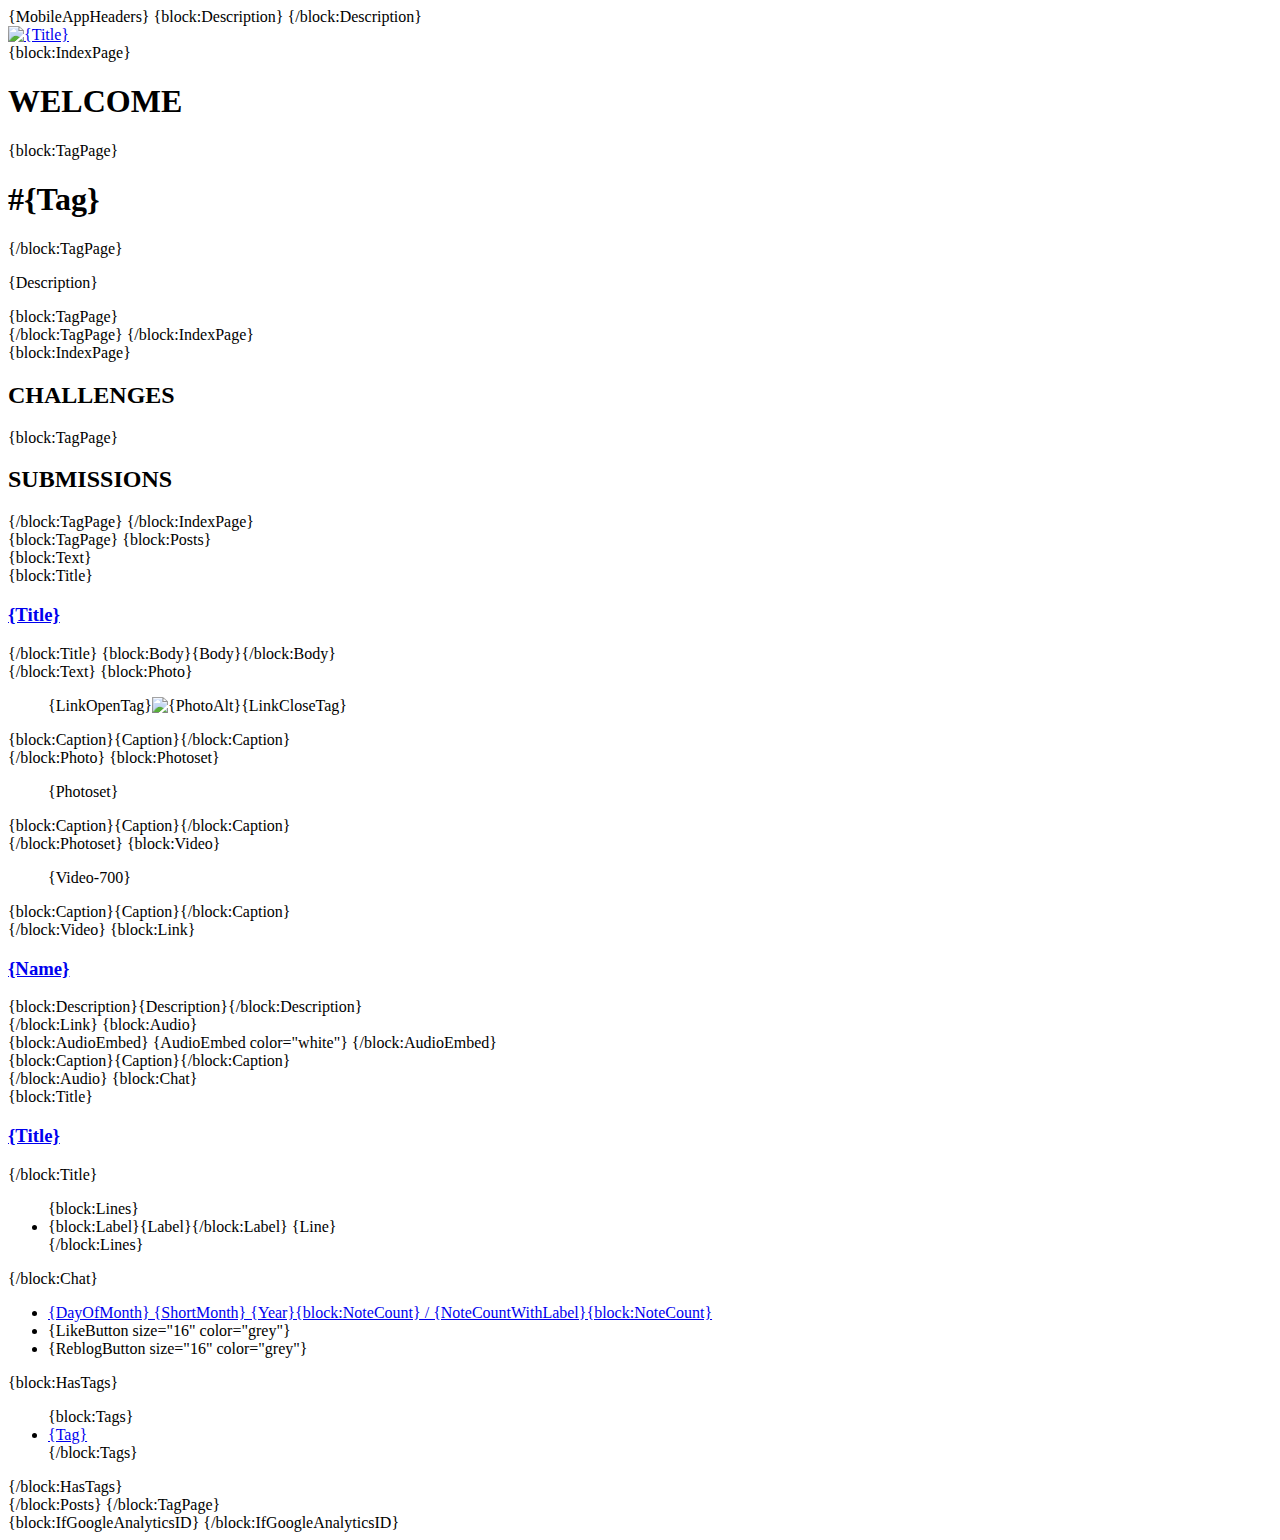
==== index.html @ fef056b8 "slight upates to typography" ====
<!DOCTYPE html>
<!--[if lt IE 7]><html class="lt-ie10 lt-ie9 lt-ie8 lt-ie7"><![endif]-->
<!--[if IE 7]><html class="lt-ie10 lt-ie9 lt-ie8"><![endif]-->
<!--[if IE 8]><html class="lt-ie10 lt-ie9"> <![endif]-->
<!--[if IE 9]><html class="lt-ie10"> <![endif]-->
<!--[if gt IE 9]><!--> <html> <!--<![endif]-->
    <head>
        {MobileAppHeaders}
        <meta charset="utf-8">
        <title>{Title}{block:TagPage} — {Tag}{/block:TagPage}{block:PermalinkPage}{block:PostSummary} — {PostSummary}{/block:PostSummary}{/block:PermalinkPage}</title>
        {block:Description}
        <meta name="description" content="{MetaDescription}">
        {/block:Description}
        
        <!-- Theme Defaults -->
        <meta name="Title font" content="Helvetica Neue">
        <meta name="Title font weight" content="bold" title="Bold">
        <meta name="Title font weight" content="normal" title="Normal">
        <meta name="Body font" content="Helvetica Neue">
        <meta name="Background color" content="#f4f4f4">
        <meta name="Title color" content="#444444">
        <meta name="Link color" content="#529ecc">
  
        <meta name="image:Logo" content="" />

        <meta name="if:Endless scrolling" content="1">

        <meta name="select:Avatar style" content="circle" title="Circle">
        <meta name="select:Avatar style" content="square" title="Square">
        <meta name="select:Avatar style" content="hidden" title="Hidden">

        <meta name="text:Disqus shortname" content="">
        <meta name="text:Tumblr API URL" content="">
        <meta name="text:Tumblr API Key" content="">
        <meta name="text:Google analytics ID" content="">

        <meta name="viewport" content="width=device-width, initial-scale=1.0">
        <meta name="apple-mobile-web-app-capable" content="yes">
        <link rel="shortcut icon" href="{Favicon}">
        <link rel="apple-touch-icon-precomposed" href="{PortraitURL-128}">
        <link rel="alternate" type="application/rss+xml" href="{RSS}">
        
        <link rel="stylesheet" href="http://static.tumblr.com/vr9xgox/PuGmmhqcs/normalize.css">
        <link rel="stylesheet" href="http://static.tumblr.com/3imr7iu/kRqn2v0gd/main.css">

        <!-- HTML5 Shiv -->
        <!--[if lt IE 9]>
                <script src="http://static.tumblr.com/hriofhd/Qj0m8pn7q/html5shiv.js"></script>
        <![endif]-->

        <style>
            /* Colors */
            body {
                background: {BackgroundColor};
                font-family: {BodyFont}, "Helvetica Neue", HelveticaNeue, Arial, sans-serif;
            }

            h1 {
                font-family: {TitleFont}, "Helvetica Neue", HelveticaNeue, Arial, sans-serif;
                font-weight: {TitleFontWeight};
            }

            h2, .attribution-tags {
                font-family: {BodyFont}, "Helvetica Neue", HelveticaNeue, Arial, sans-serif;
            }

            h1 a,
            #pagination a,
            .exposed-nav-wrapper li a,
            .sub-title,
            .search-header {
                color: {TitleColor};
            }
            
            #pagination a.next:after {
                border-left-color: {TitleColor};
            }

            #pagination a.previous:after {
                border-right-color: {TitleColor};
            }

            .h-line {
                background: {TitleColor};
            }

            a {
                color: {LinkColor};
            }

            .link-wrapper h2 a {
                background-color: {LinkColor};
            }

            .user-avatar {
                background-color: {BackgroundColor};
                border-color: {BackgroundColor};
            }

            .avatar-style-square .user-avatar {
                -wekbit-box-shadow: 0 0 0 4px {BackgroundColor};
                -moz-box-shadow: 0 0 0 4px {BackgroundColor};
                box-shadow: 0 0 0 4px {BackgroundColor};
            }

            .hidden {
                display: none;
            }

            /* Custom CSS */
            {CustomCSS}
        </style>

        <script>
            var UltraFlow = window.UltraFlow || {};

            UltraFlow.isIndexPage = true;
            UltraFlow.infiniteScroll = false;
        </script>
    </head>

    <body data-urlencoded-name="{URLEncodedName}">
        <div class="masthead">
            <div class="wrap">
                <a class="site-logo" href="/"><img src="{image:Logo}" alt="{Title}"></a>
            </div>
        </div>

        <header class="page-head">
            <div class="wrap">
                {block:IndexPage}
                    <h1 class="page-title {block:TagPage}hidden{/block:TagPage}">WELCOME</h1>
                    {block:TagPage}<h1 class="page-title"><span class="ht">#</span>{Tag}</h1>{/block:TagPage}
                    <p class="site-description {block:TagPage}hidden{/block:TagPage}">{Description}</p>
                    {block:TagPage}<div id="dsgnmnt"></div>{/block:TagPage}
                {/block:IndexPage}
            </div>
        </header>

        <div class="page-content">
            <div class="wrap">
                {block:IndexPage}
                <h2 class="posts-title {block:TagPage}hidden{/block:TagPage}">CHALLENGES</h2>
                {block:TagPage}<h2 class="posts-title">SUBMISSIONS</h2>{/block:TagPage}
                {/block:IndexPage}

                <div id="posts">
                    {block:TagPage}
                        {block:Posts}
                        <article class="post {block:Text}text {/block:Text}{block:Photoset}photoset {/block:Photoset}{block:Photo}photo {/block:Photo}{block:RebloggedFrom}reblogged {/block:RebloggedFrom}{block:Quote}quote {/block:Quote}{block:Link}link {/block:Link}{block:Chat}chat {/block:Chat}{block:Audio}audio {/block:Audio}{block:Video}video {/block:Video}{block:Answer}answer {/block:Answer}" id="post_{PostID}">

                            {block:Text}
                            <div class="post-content">
                                {block:Title}<h3><a href="{Permalink}">{Title}</a></h3>{/block:Title}
                                {block:Body}{Body}{/block:Body}
                            </div>
                            {/block:Text}
                            
                            {block:Photo}
                            <figure class="post-media">
                                {LinkOpenTag}<img src="{PhotoURL-HighRes}" alt="{PhotoAlt}">{LinkCloseTag}
                            </figure>
                            <div class="post-content">{block:Caption}{Caption}{/block:Caption}</div>
                            {/block:Photo}

                            {block:Photoset}
                            <figure class="post-media">
                                {Photoset}
                            </figure>
                            <div class="post-content">{block:Caption}{Caption}{/block:Caption}</div>
                            {/block:Photoset}

                            {block:Video}                            
                            <figure class="post-media">
                                {Video-700}
                            </figure>
                            <div class="post-content">{block:Caption}{Caption}{/block:Caption}</div>
                            {/block:Video}

                            {block:Link}
                            <div class="post-content">
                                <h3><a {Target} href="{URL}">{Name}</a></h3>
                                {block:Description}{Description}{/block:Description}
                            </div>
                            {/block:Link}

                            {block:Audio}
                            <div class="audio_container">
                                {block:AudioEmbed}
                                {AudioEmbed color="white"}
                                {/block:AudioEmbed}
                            </div>
                            <div class="post-content">{block:Caption}{Caption}{/block:Caption}</div>
                            {/block:Audio}

                            {block:Chat}
                            <div class="post-content">
                                {block:Title}<h3><a href="{Permalink}">{Title}</a></h3>{/block:Title}
                                <ul class="conversation">
                                    {block:Lines}
                                    <li class="chat-{Alt}">{block:Label}<span class="label">{Label}</span>{/block:Label} {Line}</li>
                                    {/block:Lines}
                                </ul>
                            </div>
                            {/block:Chat}

                            <!--<p>Submitted by <a href="{PostAuthorURL}" target="_blank">{PostAuthorName}</a></p>
                            <a class="post-author-avatar" href="{PostAuthorURL}" target=""><img src="{PostAuthorPortraitURL-40}" alt="{PostAuthorName}"/></a>-->
                            
                            <footer class="post-foot">
                                <ul class="post-meta">
                                    <li><a href="{Permalink}" title="{TimeAgo}">{DayOfMonth} {ShortMonth} {Year}{block:NoteCount} / {NoteCountWithLabel}{block:NoteCount}</a></li>
                                    <li class="post-like-btn">{LikeButton size="16" color="grey"}</li>
                                    <li class="post-reblog-btn">{ReblogButton size="16" color="grey"}</li>
                                </ul>

                                {block:HasTags}
                                <ul class="post-tags">
                                    {block:Tags}
                                    <li><a href="{TagURL}">{Tag}</a></li>
                                    {/block:Tags}
                                </ul>
                                {/block:HasTags}
                            </footer>
                        </article>
                        {/block:Posts}
                    {/block:TagPage}
                </div>
            </div>
        </div>

        <script src="//ajax.googleapis.com/ajax/libs/jquery/1.10.2/jquery.min.js"></script>
        <script src="http://masonry.desandro.com/masonry.pkgd.min.js"></script>
        <script src="http://static.tumblr.com/vr9xgox/q6Bmzia9p/main-min.js"></script>

        <script>
        //Ugh...having to inject content via api calls is gross...

        {block:IndexPage}
            //TODO only run this on the home page
            //inject challenge summaries and link to /tagged pages
            window.onload = function() {
                $.get("{text:Tumblr API URL}/posts?api_key={text:Tumblr API Key}&tag=challenge", 
                    function(data) {
                        data.response.posts.forEach(function(post) {
                        //TODO: This is SUPER volatile - the date tage must be the first one
                        var monthTag = post.tags[0].slice(0, -1);
                        $("#posts").append("<div class='assignment'><p><span class='ht'>#</span>" + 
                            monthTag + "</p><h3><a href='/tagged/" + monthTag + "'>" + post.title + "</a></h3></div>");
                    });
                }, "jsonp"
                );
            };          
        {/block:IndexPage}

        {block:TagPage}
            //inject challenge post
            window.onload = function() {
                $.get("{text:Tumblr API URL}/posts?api_key={text:Tumblr API Key}&tag={Tag}c", 
                    function(data) {
                        var post = data.response.posts[0];
                        $("#dsgnmnt").append("<h2>" + post.title + "</h2>" + post.body);
                    }, "jsonp"
                );
            };
        {/block:TagPage}
        </script>
        
        {block:IfGoogleAnalyticsID}
            <script>
              (function(i,s,o,g,r,a,m){i['GoogleAnalyticsObject']=r;i[r]=i[r]||function(){
              (i[r].q=i[r].q||[]).push(arguments)},i[r].l=1*new Date();a=s.createElement(o),
              m=s.getElementsByTagName(o)[0];a.async=1;a.src=g;m.parentNode.insertBefore(a,m)
              })(window,document,'script','//www.google-analytics.com/analytics.js','ga');
              ga('create', '{text:Google Analytics ID}', 'tumblr.com');
              ga('send', 'pageview');
            </script>
        {/block:IfGoogleAnalyticsID}
    </body>
</html>
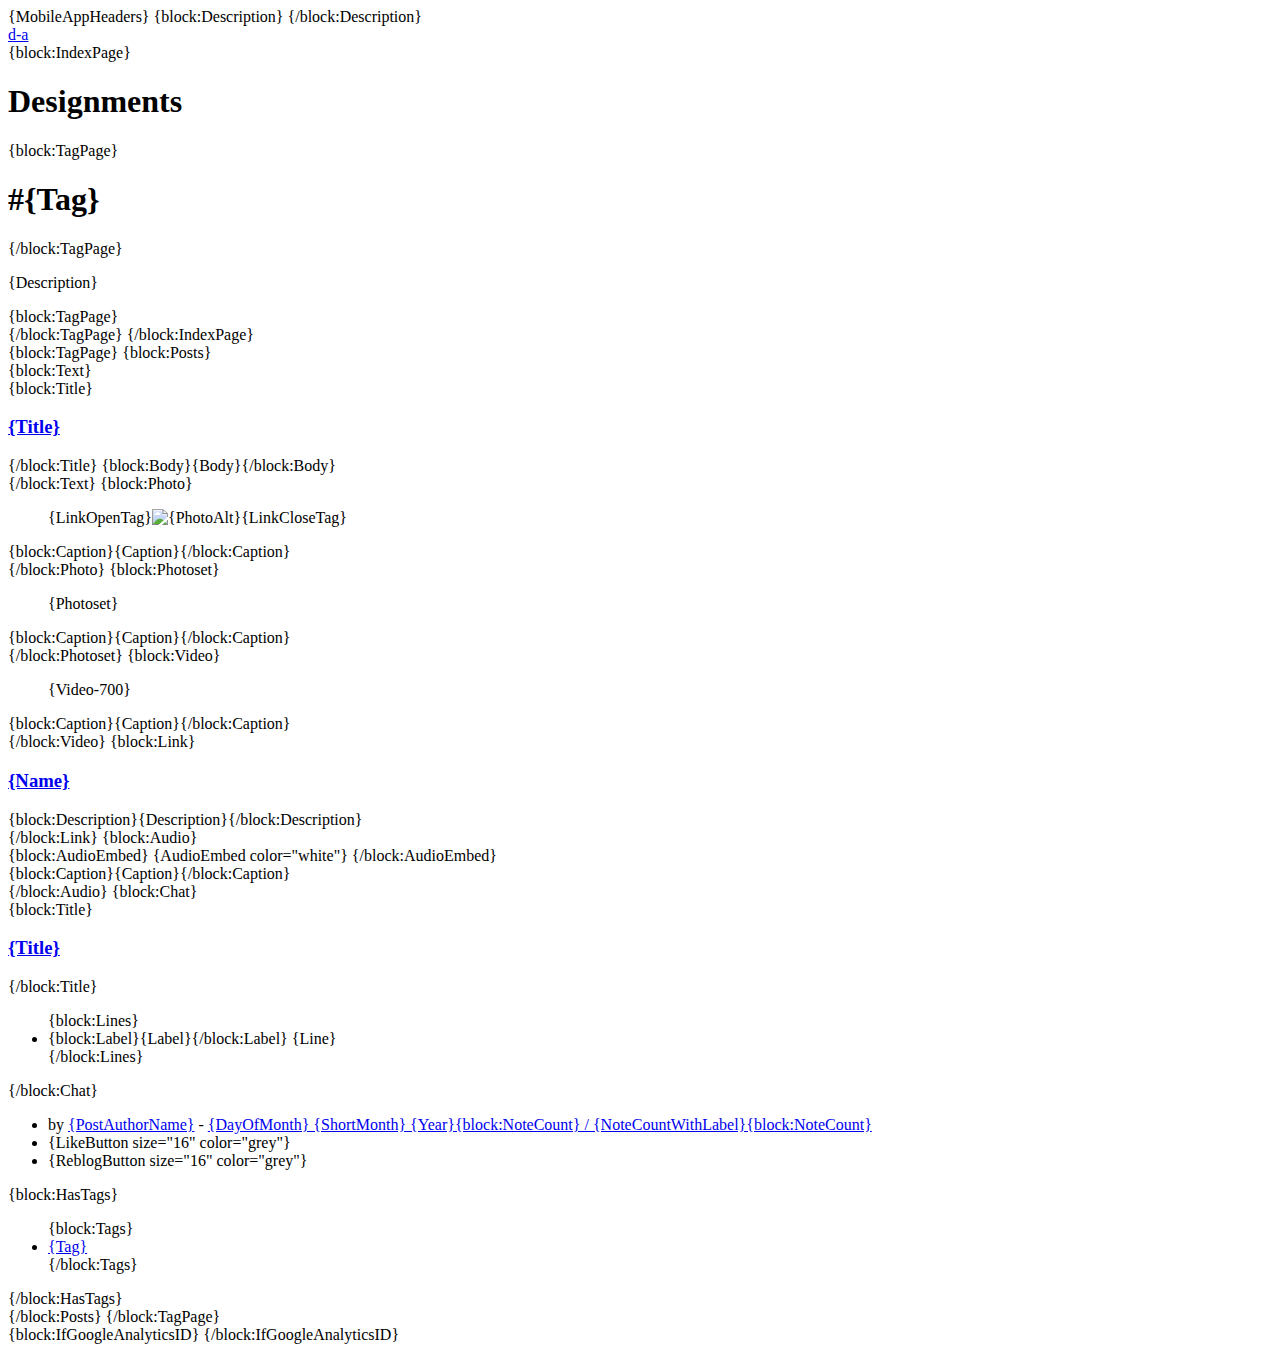
==== commit 0dc574e6: "styled the assignments, logo now pure css, re-worked the site-description" ====
--- a/index.html
+++ b/index.html
@@ -30,8 +30,8 @@
         <meta name="select:Avatar style" content="hidden" title="Hidden">
 
         <meta name="text:Disqus shortname" content="">
-        <meta name="text:Tumblr API URL" content="">
-        <meta name="text:Tumblr API Key" content="">
+        <meta name="text:API URL" content="http://api.tumblr.com/v2/blog/designments.tumblr.com">
+        <meta name="text:API Key" content="DRyNmZLPyJJ0OWz5G7J0FIZGJu0jXxX1EB44umexzrOBPGazNx">
         <meta name="text:Google analytics ID" content="">
 
         <meta name="viewport" content="width=device-width, initial-scale=1.0">
@@ -41,7 +41,7 @@
         <link rel="alternate" type="application/rss+xml" href="{RSS}">
         
         <link rel="stylesheet" href="http://static.tumblr.com/vr9xgox/PuGmmhqcs/normalize.css">
-        <link rel="stylesheet" href="http://static.tumblr.com/3imr7iu/kRqn2v0gd/main.css">
+        <link rel="stylesheet" href="http://static.tumblr.com/3imr7iu/tOyn39kth/main.css">
 
         <!-- HTML5 Shiv -->
         <!--[if lt IE 9]>
@@ -122,28 +122,23 @@
     <body data-urlencoded-name="{URLEncodedName}">
         <div class="masthead">
             <div class="wrap">
-                <a class="site-logo" href="/"><img src="{image:Logo}" alt="{Title}"></a>
+                <div class="site-logo"><a href="/">d-a</a></div>
             </div>
         </div>
 
         <header class="page-head">
             <div class="wrap">
                 {block:IndexPage}
-                    <h1 class="page-title {block:TagPage}hidden{/block:TagPage}">WELCOME</h1>
+                    <h1 class="page-title {block:TagPage}hidden{/block:TagPage}">Designments</h1>
                     {block:TagPage}<h1 class="page-title"><span class="ht">#</span>{Tag}</h1>{/block:TagPage}
                     <p class="site-description {block:TagPage}hidden{/block:TagPage}">{Description}</p>
-                    {block:TagPage}<div id="dsgnmnt"></div>{/block:TagPage}
+                    {block:TagPage}<div id="assignment" class="site-description"></div>{/block:TagPage}
                 {/block:IndexPage}
             </div>
         </header>
 
         <div class="page-content">
             <div class="wrap">
-                {block:IndexPage}
-                <h2 class="posts-title {block:TagPage}hidden{/block:TagPage}">CHALLENGES</h2>
-                {block:TagPage}<h2 class="posts-title">SUBMISSIONS</h2>{/block:TagPage}
-                {/block:IndexPage}
-
                 <div id="posts">
                     {block:TagPage}
                         {block:Posts}
@@ -204,12 +199,11 @@
                             </div>
                             {/block:Chat}
 
-                            <!--<p>Submitted by <a href="{PostAuthorURL}" target="_blank">{PostAuthorName}</a></p>
-                            <a class="post-author-avatar" href="{PostAuthorURL}" target=""><img src="{PostAuthorPortraitURL-40}" alt="{PostAuthorName}"/></a>-->
+                            <!--<a class="post-author-avatar" href="{PostAuthorURL}" target=""><img src="{PostAuthorPortraitURL-40}" alt="{PostAuthorName}"/></a>-->
                             
                             <footer class="post-foot">
                                 <ul class="post-meta">
-                                    <li><a href="{Permalink}" title="{TimeAgo}">{DayOfMonth} {ShortMonth} {Year}{block:NoteCount} / {NoteCountWithLabel}{block:NoteCount}</a></li>
+                                    <li>by <a href="{PostAuthorURL}" target="_blank">{PostAuthorName}</a> - <a href="{Permalink}" title="{TimeAgo}">{DayOfMonth} {ShortMonth} {Year}{block:NoteCount} / {NoteCountWithLabel}{block:NoteCount}</a></li>
                                     <li class="post-like-btn">{LikeButton size="16" color="grey"}</li>
                                     <li class="post-reblog-btn">{ReblogButton size="16" color="grey"}</li>
                                 </ul>
@@ -231,7 +225,7 @@
 
         <script src="//ajax.googleapis.com/ajax/libs/jquery/1.10.2/jquery.min.js"></script>
         <script src="http://masonry.desandro.com/masonry.pkgd.min.js"></script>
-        <script src="http://static.tumblr.com/vr9xgox/q6Bmzia9p/main-min.js"></script>
+        <script src="http://static.tumblr.com/3imr7iu/BS1n30twq/main-min.js"></script>
 
         <script>
         //Ugh...having to inject content via api calls is gross...
@@ -240,15 +234,20 @@
             //TODO only run this on the home page
             //inject challenge summaries and link to /tagged pages
             window.onload = function() {
-                $.get("{text:Tumblr API URL}/posts?api_key={text:Tumblr API Key}&tag=challenge", 
+                $.get("{text:API URL}/posts?api_key={text:API Key}&tag=challenge", 
                     function(data) {
-                        data.response.posts.forEach(function(post) {
-                        //TODO: This is SUPER volatile - the date tage must be the first one
-                        var monthTag = post.tags[0].slice(0, -1);
-                        $("#posts").append("<div class='assignment'><p><span class='ht'>#</span>" + 
-                            monthTag + "</p><h3><a href='/tagged/" + monthTag + "'>" + post.title + "</a></h3></div>");
-                    });
-                }, "jsonp"
+                        var posts = data.response.posts;
+                        var size = posts.length;
+                        for (var i = 0; i < size; i++) {
+                            var post = posts[i];
+                            //TODO: This is SUPER volatile - the date tage must be the first one
+                            var monthTag = post.tags[0].slice(0, -1);
+                            $("#posts").append("<article class='assignment'><h3>Assign. #" + 
+                                (size-i) + "</h3><p class='assignment-title'><a href='/tagged/" + monthTag + "'>" + 
+                                post.title + "</a></h3><p class='assignment-tag'><span class='ht'>#</span>" + 
+                                monthTag + "</p></article>");
+                        }
+                    }, "jsonp"
                 );
             };          
         {/block:IndexPage}
@@ -256,10 +255,10 @@
         {block:TagPage}
             //inject challenge post
             window.onload = function() {
-                $.get("{text:Tumblr API URL}/posts?api_key={text:Tumblr API Key}&tag={Tag}c", 
+                $.get("{text:API URL}/posts?api_key={text:API Key}&tag={Tag}c", 
                     function(data) {
                         var post = data.response.posts[0];
-                        $("#dsgnmnt").append("<h2>" + post.title + "</h2>" + post.body);
+                        $("#assignment").append("<h2>" + post.title + "</h2>" + post.body);
                     }, "jsonp"
                 );
             };
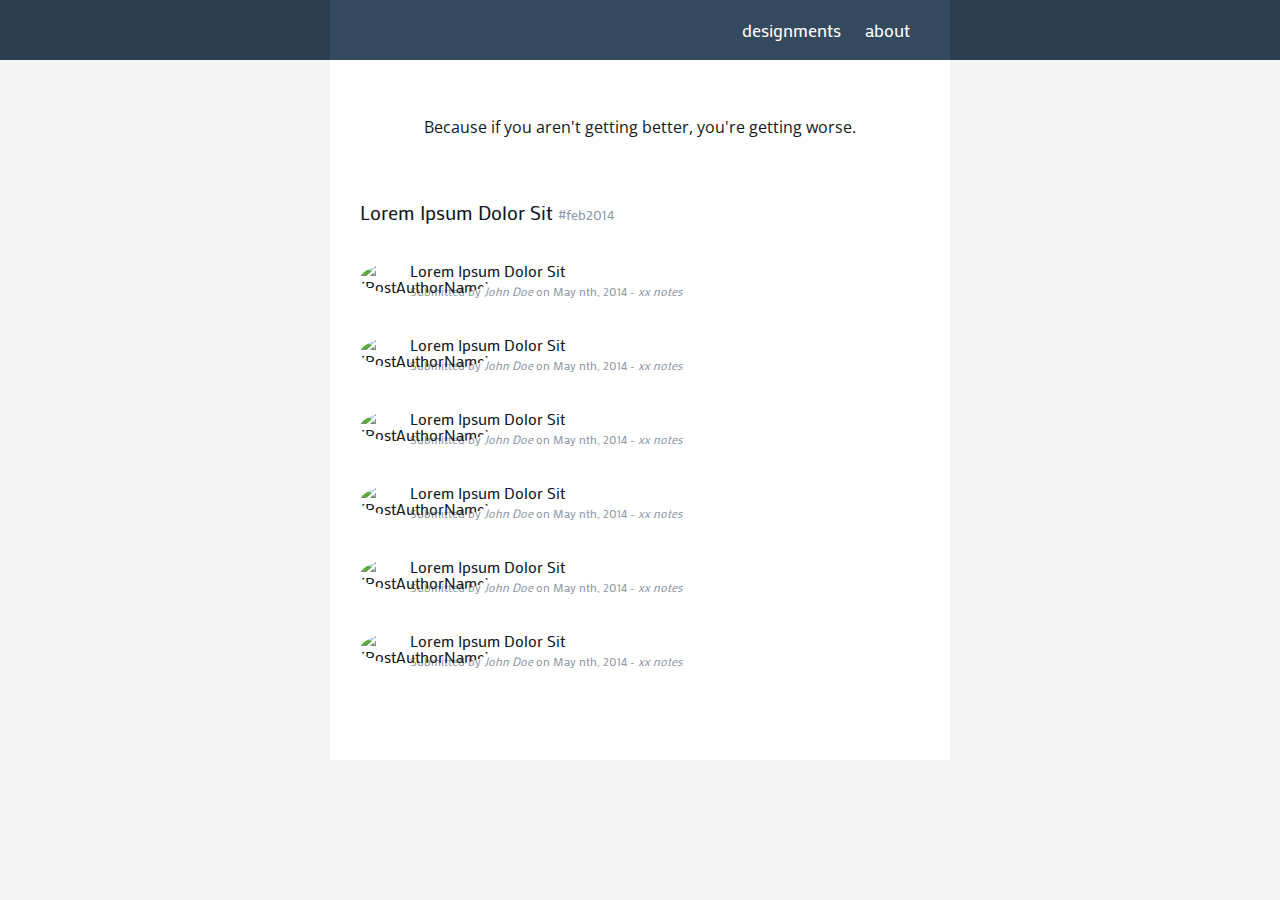
==== commit 76c9a6e2: "new design" ====
--- a/index.html
+++ b/index.html
@@ -1,279 +1,62 @@
-<!DOCTYPE html>
-<!--[if lt IE 7]><html class="lt-ie10 lt-ie9 lt-ie8 lt-ie7"><![endif]-->
-<!--[if IE 7]><html class="lt-ie10 lt-ie9 lt-ie8"><![endif]-->
-<!--[if IE 8]><html class="lt-ie10 lt-ie9"> <![endif]-->
-<!--[if IE 9]><html class="lt-ie10"> <![endif]-->
-<!--[if gt IE 9]><!--> <html> <!--<![endif]-->
-    <head>
-        {MobileAppHeaders}
-        <meta charset="utf-8">
-        <title>{Title}{block:TagPage} — {Tag}{/block:TagPage}{block:PermalinkPage}{block:PostSummary} — {PostSummary}{/block:PostSummary}{/block:PermalinkPage}</title>
-        {block:Description}
-        <meta name="description" content="{MetaDescription}">
-        {/block:Description}
-        
-        <!-- Theme Defaults -->
-        <meta name="Title font" content="Helvetica Neue">
-        <meta name="Title font weight" content="bold" title="Bold">
-        <meta name="Title font weight" content="normal" title="Normal">
-        <meta name="Body font" content="Helvetica Neue">
-        <meta name="Background color" content="#f4f4f4">
-        <meta name="Title color" content="#444444">
-        <meta name="Link color" content="#529ecc">
-  
-        <meta name="image:Logo" content="" />
+<!doctype html>
+<html lang="en">
+<head>
+	<meta charset="UTF-8">
+	<title>designments</title>
 
-        <meta name="if:Endless scrolling" content="1">
-
-        <meta name="select:Avatar style" content="circle" title="Circle">
-        <meta name="select:Avatar style" content="square" title="Square">
-        <meta name="select:Avatar style" content="hidden" title="Hidden">
-
-        <meta name="text:Disqus shortname" content="">
-        <meta name="text:API URL" content="http://api.tumblr.com/v2/blog/designments.tumblr.com">
-        <meta name="text:API Key" content="DRyNmZLPyJJ0OWz5G7J0FIZGJu0jXxX1EB44umexzrOBPGazNx">
-        <meta name="text:Google analytics ID" content="">
-
-        <meta name="viewport" content="width=device-width, initial-scale=1.0">
-        <meta name="apple-mobile-web-app-capable" content="yes">
-        <link rel="shortcut icon" href="{Favicon}">
-        <link rel="apple-touch-icon-precomposed" href="{PortraitURL-128}">
-        <link rel="alternate" type="application/rss+xml" href="{RSS}">
-        
-        <link rel="stylesheet" href="http://static.tumblr.com/vr9xgox/PuGmmhqcs/normalize.css">
-        <link rel="stylesheet" href="http://static.tumblr.com/3imr7iu/tOyn39kth/main.css">
-
-        <!-- HTML5 Shiv -->
-        <!--[if lt IE 9]>
-                <script src="http://static.tumblr.com/hriofhd/Qj0m8pn7q/html5shiv.js"></script>
-        <![endif]-->
-
-        <style>
-            /* Colors */
-            body {
-                background: {BackgroundColor};
-                font-family: {BodyFont}, "Helvetica Neue", HelveticaNeue, Arial, sans-serif;
-            }
-
-            h1 {
-                font-family: {TitleFont}, "Helvetica Neue", HelveticaNeue, Arial, sans-serif;
-                font-weight: {TitleFontWeight};
-            }
-
-            h2, .attribution-tags {
-                font-family: {BodyFont}, "Helvetica Neue", HelveticaNeue, Arial, sans-serif;
-            }
-
-            h1 a,
-            #pagination a,
-            .exposed-nav-wrapper li a,
-            .sub-title,
-            .search-header {
-                color: {TitleColor};
-            }
-            
-            #pagination a.next:after {
-                border-left-color: {TitleColor};
-            }
-
-            #pagination a.previous:after {
-                border-right-color: {TitleColor};
-            }
-
-            .h-line {
-                background: {TitleColor};
-            }
-
-            a {
-                color: {LinkColor};
-            }
-
-            .link-wrapper h2 a {
-                background-color: {LinkColor};
-            }
-
-            .user-avatar {
-                background-color: {BackgroundColor};
-                border-color: {BackgroundColor};
-            }
-
-            .avatar-style-square .user-avatar {
-                -wekbit-box-shadow: 0 0 0 4px {BackgroundColor};
-                -moz-box-shadow: 0 0 0 4px {BackgroundColor};
-                box-shadow: 0 0 0 4px {BackgroundColor};
-            }
-
-            .hidden {
-                display: none;
-            }
-
-            /* Custom CSS */
-            {CustomCSS}
-        </style>
-
-        <script>
-            var UltraFlow = window.UltraFlow || {};
-
-            UltraFlow.isIndexPage = true;
-            UltraFlow.infiniteScroll = false;
-        </script>
-    </head>
-
-    <body data-urlencoded-name="{URLEncodedName}">
-        <div class="masthead">
-            <div class="wrap">
-                <div class="site-logo"><a href="/">d-a</a></div>
-            </div>
-        </div>
-
-        <header class="page-head">
-            <div class="wrap">
-                {block:IndexPage}
-                    <h1 class="page-title {block:TagPage}hidden{/block:TagPage}">Designments</h1>
-                    {block:TagPage}<h1 class="page-title"><span class="ht">#</span>{Tag}</h1>{/block:TagPage}
-                    <p class="site-description {block:TagPage}hidden{/block:TagPage}">{Description}</p>
-                    {block:TagPage}<div id="assignment" class="site-description"></div>{/block:TagPage}
-                {/block:IndexPage}
-            </div>
-        </header>
-
-        <div class="page-content">
-            <div class="wrap">
-                <div id="posts">
-                    {block:TagPage}
-                        {block:Posts}
-                        <article class="post {block:Text}text {/block:Text}{block:Photoset}photoset {/block:Photoset}{block:Photo}photo {/block:Photo}{block:RebloggedFrom}reblogged {/block:RebloggedFrom}{block:Quote}quote {/block:Quote}{block:Link}link {/block:Link}{block:Chat}chat {/block:Chat}{block:Audio}audio {/block:Audio}{block:Video}video {/block:Video}{block:Answer}answer {/block:Answer}" id="post_{PostID}">
-
-                            {block:Text}
-                            <div class="post-content">
-                                {block:Title}<h3><a href="{Permalink}">{Title}</a></h3>{/block:Title}
-                                {block:Body}{Body}{/block:Body}
-                            </div>
-                            {/block:Text}
-                            
-                            {block:Photo}
-                            <figure class="post-media">
-                                {LinkOpenTag}<img src="{PhotoURL-HighRes}" alt="{PhotoAlt}">{LinkCloseTag}
-                            </figure>
-                            <div class="post-content">{block:Caption}{Caption}{/block:Caption}</div>
-                            {/block:Photo}
-
-                            {block:Photoset}
-                            <figure class="post-media">
-                                {Photoset}
-                            </figure>
-                            <div class="post-content">{block:Caption}{Caption}{/block:Caption}</div>
-                            {/block:Photoset}
-
-                            {block:Video}                            
-                            <figure class="post-media">
-                                {Video-700}
-                            </figure>
-                            <div class="post-content">{block:Caption}{Caption}{/block:Caption}</div>
-                            {/block:Video}
-
-                            {block:Link}
-                            <div class="post-content">
-                                <h3><a {Target} href="{URL}">{Name}</a></h3>
-                                {block:Description}{Description}{/block:Description}
-                            </div>
-                            {/block:Link}
-
-                            {block:Audio}
-                            <div class="audio_container">
-                                {block:AudioEmbed}
-                                {AudioEmbed color="white"}
-                                {/block:AudioEmbed}
-                            </div>
-                            <div class="post-content">{block:Caption}{Caption}{/block:Caption}</div>
-                            {/block:Audio}
-
-                            {block:Chat}
-                            <div class="post-content">
-                                {block:Title}<h3><a href="{Permalink}">{Title}</a></h3>{/block:Title}
-                                <ul class="conversation">
-                                    {block:Lines}
-                                    <li class="chat-{Alt}">{block:Label}<span class="label">{Label}</span>{/block:Label} {Line}</li>
-                                    {/block:Lines}
-                                </ul>
-                            </div>
-                            {/block:Chat}
-
-                            <!--<a class="post-author-avatar" href="{PostAuthorURL}" target=""><img src="{PostAuthorPortraitURL-40}" alt="{PostAuthorName}"/></a>-->
-                            
-                            <footer class="post-foot">
-                                <ul class="post-meta">
-                                    <li>by <a href="{PostAuthorURL}" target="_blank">{PostAuthorName}</a> - <a href="{Permalink}" title="{TimeAgo}">{DayOfMonth} {ShortMonth} {Year}{block:NoteCount} / {NoteCountWithLabel}{block:NoteCount}</a></li>
-                                    <li class="post-like-btn">{LikeButton size="16" color="grey"}</li>
-                                    <li class="post-reblog-btn">{ReblogButton size="16" color="grey"}</li>
-                                </ul>
-
-                                {block:HasTags}
-                                <ul class="post-tags">
-                                    {block:Tags}
-                                    <li><a href="{TagURL}">{Tag}</a></li>
-                                    {/block:Tags}
-                                </ul>
-                                {/block:HasTags}
-                            </footer>
-                        </article>
-                        {/block:Posts}
-                    {/block:TagPage}
-                </div>
-            </div>
-        </div>
-
-        <script src="//ajax.googleapis.com/ajax/libs/jquery/1.10.2/jquery.min.js"></script>
-        <script src="http://masonry.desandro.com/masonry.pkgd.min.js"></script>
-        <script src="http://static.tumblr.com/3imr7iu/BS1n30twq/main-min.js"></script>
-
-        <script>
-        //Ugh...having to inject content via api calls is gross...
-
-        {block:IndexPage}
-            //TODO only run this on the home page
-            //inject challenge summaries and link to /tagged pages
-            window.onload = function() {
-                $.get("{text:API URL}/posts?api_key={text:API Key}&tag=challenge", 
-                    function(data) {
-                        var posts = data.response.posts;
-                        var size = posts.length;
-                        for (var i = 0; i < size; i++) {
-                            var post = posts[i];
-                            //TODO: This is SUPER volatile - the date tage must be the first one
-                            var monthTag = post.tags[0].slice(0, -1);
-                            $("#posts").append("<article class='assignment'><h3>Assign. #" + 
-                                (size-i) + "</h3><p class='assignment-title'><a href='/tagged/" + monthTag + "'>" + 
-                                post.title + "</a></h3><p class='assignment-tag'><span class='ht'>#</span>" + 
-                                monthTag + "</p></article>");
-                        }
-                    }, "jsonp"
-                );
-            };          
-        {/block:IndexPage}
-
-        {block:TagPage}
-            //inject challenge post
-            window.onload = function() {
-                $.get("{text:API URL}/posts?api_key={text:API Key}&tag={Tag}c", 
-                    function(data) {
-                        var post = data.response.posts[0];
-                        $("#assignment").append("<h2>" + post.title + "</h2>" + post.body);
-                    }, "jsonp"
-                );
-            };
-        {/block:TagPage}
-        </script>
-        
-        {block:IfGoogleAnalyticsID}
-            <script>
-              (function(i,s,o,g,r,a,m){i['GoogleAnalyticsObject']=r;i[r]=i[r]||function(){
-              (i[r].q=i[r].q||[]).push(arguments)},i[r].l=1*new Date();a=s.createElement(o),
-              m=s.getElementsByTagName(o)[0];a.async=1;a.src=g;m.parentNode.insertBefore(a,m)
-              })(window,document,'script','//www.google-analytics.com/analytics.js','ga');
-              ga('create', '{text:Google Analytics ID}', 'tumblr.com');
-              ga('send', 'pageview');
-            </script>
-        {/block:IfGoogleAnalyticsID}
-    </body>
-</html>
+	<link rel="stylesheet" href="main.css">
+</head>
+<body>
+	<header>
+		<nav class="content">
+			<ul>
+				<li><a href="/">designments</a></li>
+				<li><a href="/about">about</a></li>
+			</ul>
+		</nav>
+	</header>
+	<div class="content">
+		<div class="description">
+			<p>Because if you aren't getting better, you're getting worse.</p>
+		</div>
+		<div class="postList">
+			<ul>
+				<li class="assignment">
+					<h3 data-tag="#feb2014"><a href="">Lorem Ipsum Dolor Sit</a></h3>
+					<div class="meta"><span>Submitted by <a href="">John Doe</a> on May nth, 2014</span><span>-</span><span><a href="">xx notes</a></span></div>
+				</li>
+				<li class="excerpt">
+					<a class="author-avatar" href="" target=""><img src="https://avatars3.githubusercontent.com/u/3406513?s=40" alt="{PostAuthorName}"/></a>
+					<h3><a href="">Lorem Ipsum Dolor Sit</a></h3>
+					<div class="meta"><span>Submitted by <a href="">John Doe</a> on May nth, 2014</span><span> - </span><span><a href="">xx notes</a></span></div>
+				</li>
+				<li class="excerpt">
+					<a class="author-avatar" href="" target=""><img src="https://avatars3.githubusercontent.com/u/3406513?s=40" alt="{PostAuthorName}"/></a>
+					<h3><a href="">Lorem Ipsum Dolor Sit</a></h3>
+					<div class="meta"><span>Submitted by <a href="">John Doe</a> on May nth, 2014</span><span> - </span><span><a href="">xx notes</a></span></div>
+				</li>
+				<li class="excerpt">
+					<a class="author-avatar" href="" target=""><img src="https://avatars3.githubusercontent.com/u/3406513?s=40" alt="{PostAuthorName}"/></a>
+					<h3><a href="">Lorem Ipsum Dolor Sit</a></h3>
+					<div class="meta"><span>Submitted by <a href="">John Doe</a> on May nth, 2014</span><span> - </span><span><a href="">xx notes</a></span></div>
+				</li>
+				<li class="excerpt">
+					<a class="author-avatar" href="" target=""><img src="https://avatars3.githubusercontent.com/u/3406513?s=40" alt="{PostAuthorName}"/></a>
+					<h3><a href="">Lorem Ipsum Dolor Sit</a></h3>
+					<div class="meta"><span>Submitted by <a href="">John Doe</a> on May nth, 2014</span><span> - </span><span><a href="">xx notes</a></span></div>
+				</li>
+				<li class="excerpt">
+					<a class="author-avatar" href="" target=""><img src="https://avatars3.githubusercontent.com/u/3406513?s=40" alt="{PostAuthorName}"/></a>
+					<h3><a href="">Lorem Ipsum Dolor Sit</a></h3>
+					<div class="meta"><span>Submitted by <a href="">John Doe</a> on May nth, 2014</span><span> - </span><span><a href="">xx notes</a></span></div>
+				</li>
+				<li class="excerpt">
+					<a class="author-avatar" href="" target=""><img src="https://avatars3.githubusercontent.com/u/3406513?s=40" alt="{PostAuthorName}"/></a>
+					<h3><a href="">Lorem Ipsum Dolor Sit</a></h3>
+					<div class="meta"><span>Submitted by <a href="">John Doe</a> on May nth, 2014</span><span> - </span><span><a href="">xx notes</a></span></div>
+				</li>
+			</ul>
+		</div>
+	</div>
+</body>
+</html>--- a/main.css
+++ b/main.css
@@ -0,0 +1,137 @@
+@import url(http://fonts.googleapis.com/css?family=Mako|Noto+Sans|Open+Sans:300);
+
+*, *:before, *:after {
+  -webkit-box-sizing: border-box;
+  -moz-box-sizing: border-box;
+  -ms-box-sizing: border-box;
+  -o-box-sizing: border-box;
+  box-sizing: border-box; 
+}
+
+body {
+	margin: 0;
+	font-family: 'Noto Sans', sans-serif;
+	font-family: 'Mako', sans-serif;
+	background: whitesmoke;
+}
+
+a {
+	text-decoration: none;
+}
+
+a:hover {
+	text-decoration: underline;
+}
+
+h3, p, a {
+	color: #121821;
+}
+
+header {
+	width: 100%;
+	height: 60px;
+	background: #2c3e50;
+}
+
+nav {
+	height: 60px;
+	background: #34495e;
+}
+
+nav ul {
+	margin: 0;
+	padding: 18px 0 0;
+	float: right;
+	list-style: none;
+}
+
+nav ul li {
+	display: inline;
+	margin-right: 20px;
+}
+
+nav ul li a {
+	font-size: 18px;
+	text-decoration: none;
+	color: #fff;
+}
+
+nav ul li a:hover {
+	text-decoration: none;
+}
+
+.content {
+	max-width: 620px;
+	margin: 0 auto;
+	padding: 0 20px;
+}
+
+body>.content {
+	min-height: 700px;
+	background: #fff;
+}
+
+.description {
+	margin: 0;
+	padding: 40px;
+	font-family: 'Open Sans', sans-serif;
+	text-align: center;
+}
+
+.postList {
+	padding: 0 0 30px;
+}
+
+.postList ul {
+	margin: 0;
+	padding: 0 10px;
+	list-style: none;
+}
+
+.assignment h3 {
+	margin: 5px 0;
+	font-size: 20px;
+	font-weight: normal;
+}
+
+.assignment h3:after {
+	content: attr(data-tag);
+	margin-left: 5px;
+	font-size: 14px;
+	color: #9099a7;
+}
+
+.assignment .meta {
+	display: none;
+}
+
+.excerpt {
+	margin: 35px 0;
+}
+
+.excerpt h3 {
+	margin: 0 0 2px 50px;
+	font-size: 16px;
+	font-weight: normal;
+}
+
+.excerpt .meta {
+	margin-left: 50px;
+	font-size: 12px;
+	color: #9099a7;
+}
+
+.excerpt .meta span a {
+	font-style: italic;
+	color: #9099a7;
+}
+
+.author-avatar {
+	position: absolute;
+	width: 40px;
+	height: 40px;
+}
+
+.author-avatar img {
+	border-radius: 50%;
+}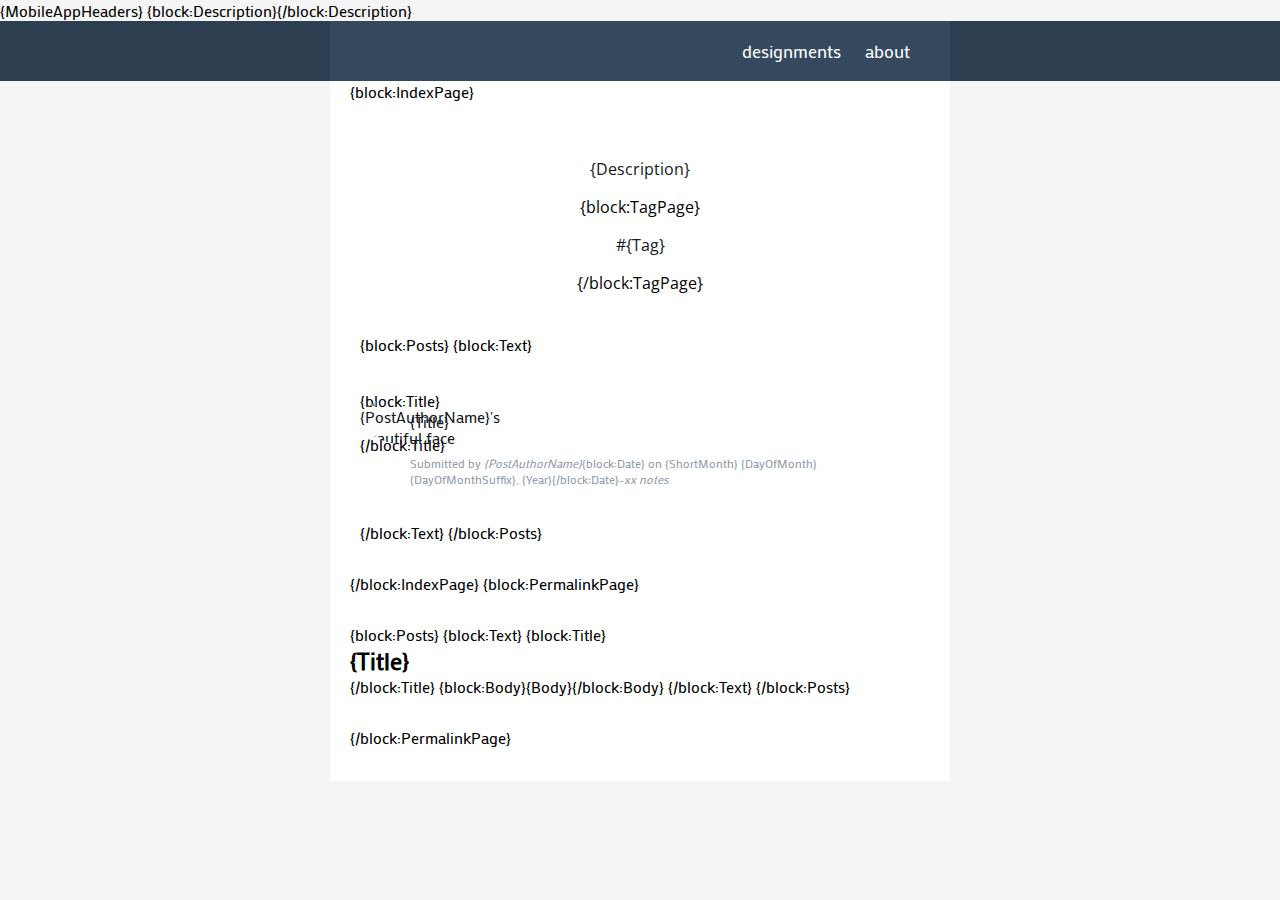
==== commit 8cd7e4b3: "Updated for permalink page" ====
--- a/index.html
+++ b/index.html
@@ -1,10 +1,27 @@
 <!doctype html>
 <html lang="en">
 <head>
-	<meta charset="UTF-8">
-	<title>designments</title>
+	{MobileAppHeaders}
+    <meta charset="utf-8">
+    <title>{Title}{block:TagPage} — {Tag}{/block:TagPage}{block:PermalinkPage}{block:PostSummary} — {PostSummary}{/block:PostSummary}{/block:PermalinkPage}</title>
+    {block:Description}<meta name="description" content="{MetaDescription}">{/block:Description}
+
+	<!-- Theme Defaults -->
+    <meta name="image:Logo" content="" />
+    <meta name="text:API URL" content="">
+    <meta name="text:API Key" content="">
+    <meta name="text:Google analytics ID" content="">
+
+    <meta name="viewport" content="width=device-width, initial-scale=1.0">
+    <meta name="apple-mobile-web-app-capable" content="yes">
+    <link rel="shortcut icon" href="{Favicon}">
+    <link rel="apple-touch-icon-precomposed" href="{PortraitURL-128}">
+    <link rel="alternate" type="application/rss+xml" href="{RSS}">
 
 	<link rel="stylesheet" href="main.css">
+	<style>
+	    {CustomCSS}
+    </style>
 </head>
 <body>
 	<header>
@@ -16,47 +33,46 @@
 		</nav>
 	</header>
 	<div class="content">
-		<div class="description">
-			<p>Because if you aren't getting better, you're getting worse.</p>
+		{block:IndexPage}
+		<div class="page-title">
+			<p class="{block:TagPage}hidden{/block:TagPage}">{Description}</p>
+			{block:TagPage}<p>#{Tag}</p>{/block:TagPage}
 		</div>
-		<div class="postList">
+
+		<div class="post-list">
 			<ul>
-				<li class="assignment">
-					<h3 data-tag="#feb2014"><a href="">Lorem Ipsum Dolor Sit</a></h3>
-					<div class="meta"><span>Submitted by <a href="">John Doe</a> on May nth, 2014</span><span>-</span><span><a href="">xx notes</a></span></div>
+				{block:Posts}
+                {block:Text}
+				<li class="excerpt {TagsAsClasses}">
+					<a class="author-avatar" href="{PostAuthorURL}" target="_blank"><img src="{PostAuthorPortraitURL-40}" alt="{PostAuthorName}'s beautiful face"/></a>
+					{block:Title}<h3><a href="{Permalink}">{Title}</a></h3>{/block:Title}
+					<div class="meta"><span>Submitted by <a href="{PostAuthorURL}" target="_blank">{PostAuthorName}</a>{block:Date} on {ShortMonth} {DayOfMonth}{DayOfMonthSuffix}, {Year}{/block:Date}</span><span>-</span><span><a href="">xx notes</a></span></div>
 				</li>
-				<li class="excerpt">
-					<a class="author-avatar" href="" target=""><img src="https://avatars3.githubusercontent.com/u/3406513?s=40" alt="{PostAuthorName}"/></a>
-					<h3><a href="">Lorem Ipsum Dolor Sit</a></h3>
-					<div class="meta"><span>Submitted by <a href="">John Doe</a> on May nth, 2014</span><span> - </span><span><a href="">xx notes</a></span></div>
-				</li>
-				<li class="excerpt">
-					<a class="author-avatar" href="" target=""><img src="https://avatars3.githubusercontent.com/u/3406513?s=40" alt="{PostAuthorName}"/></a>
-					<h3><a href="">Lorem Ipsum Dolor Sit</a></h3>
-					<div class="meta"><span>Submitted by <a href="">John Doe</a> on May nth, 2014</span><span> - </span><span><a href="">xx notes</a></span></div>
-				</li>
-				<li class="excerpt">
-					<a class="author-avatar" href="" target=""><img src="https://avatars3.githubusercontent.com/u/3406513?s=40" alt="{PostAuthorName}"/></a>
-					<h3><a href="">Lorem Ipsum Dolor Sit</a></h3>
-					<div class="meta"><span>Submitted by <a href="">John Doe</a> on May nth, 2014</span><span> - </span><span><a href="">xx notes</a></span></div>
-				</li>
-				<li class="excerpt">
-					<a class="author-avatar" href="" target=""><img src="https://avatars3.githubusercontent.com/u/3406513?s=40" alt="{PostAuthorName}"/></a>
-					<h3><a href="">Lorem Ipsum Dolor Sit</a></h3>
-					<div class="meta"><span>Submitted by <a href="">John Doe</a> on May nth, 2014</span><span> - </span><span><a href="">xx notes</a></span></div>
-				</li>
-				<li class="excerpt">
-					<a class="author-avatar" href="" target=""><img src="https://avatars3.githubusercontent.com/u/3406513?s=40" alt="{PostAuthorName}"/></a>
-					<h3><a href="">Lorem Ipsum Dolor Sit</a></h3>
-					<div class="meta"><span>Submitted by <a href="">John Doe</a> on May nth, 2014</span><span> - </span><span><a href="">xx notes</a></span></div>
-				</li>
-				<li class="excerpt">
-					<a class="author-avatar" href="" target=""><img src="https://avatars3.githubusercontent.com/u/3406513?s=40" alt="{PostAuthorName}"/></a>
-					<h3><a href="">Lorem Ipsum Dolor Sit</a></h3>
-					<div class="meta"><span>Submitted by <a href="">John Doe</a> on May nth, 2014</span><span> - </span><span><a href="">xx notes</a></span></div>
-				</li>
+				{/block:Text}
+				{/block:Posts}
 			</ul>
 		</div>
+		{/block:IndexPage}
+
+		{block:PermalinkPage}
+		<div class="post">
+			{block:Posts}
+            {block:Text}
+				{block:Title}<h2>{Title}</h2>{/block:Title}
+    	        {block:Body}{Body}{/block:Body}
+    	    {/block:Text}
+  			{/block:Posts}
+		</div>
+		{/block:PermalinkPage}
 	</div>
+
+	<script src="https://code.jquery.com/jquery-1.11.0.min.js"></script>
+	<script>
+		window.onload = function() {
+			$(".post img").each(function() {
+				$(this).parent('p').addClass('center');
+			});
+		};
+	</script>
 </body>
 </html>--- a/main.css
+++ b/main.css
@@ -6,6 +6,14 @@
   -ms-box-sizing: border-box;
   -o-box-sizing: border-box;
   box-sizing: border-box; 
+}
+
+.hidden {
+	display: none;
+}
+
+.center {
+	text-align: center;
 }
 
 body {
@@ -71,38 +79,21 @@
 	background: #fff;
 }
 
-.description {
+.page-title {
 	margin: 0;
 	padding: 40px;
 	font-family: 'Open Sans', sans-serif;
 	text-align: center;
 }
 
-.postList {
+.post-list {
 	padding: 0 0 30px;
 }
 
-.postList ul {
+.post-list ul {
 	margin: 0;
 	padding: 0 10px;
 	list-style: none;
-}
-
-.assignment h3 {
-	margin: 5px 0;
-	font-size: 20px;
-	font-weight: normal;
-}
-
-.assignment h3:after {
-	content: attr(data-tag);
-	margin-left: 5px;
-	font-size: 14px;
-	color: #9099a7;
-}
-
-.assignment .meta {
-	display: none;
 }
 
 .excerpt {
@@ -134,4 +125,30 @@
 
 .author-avatar img {
 	border-radius: 50%;
-}+}
+
+.assignment h3 {
+	margin: 5px 0;
+	font-size: 20px;
+	font-weight: normal;
+}
+
+.assignment h3:after {
+	content: attr(data-tag);
+	margin-left: 5px;
+	font-size: 14px;
+	color: #9099a7;
+}
+
+.assignment .meta, .assignment .author-avatar {
+	display: none;
+}
+
+.post {
+	padding: 30px 0;
+}
+
+.post h2 {
+	margin: 0;
+}
+
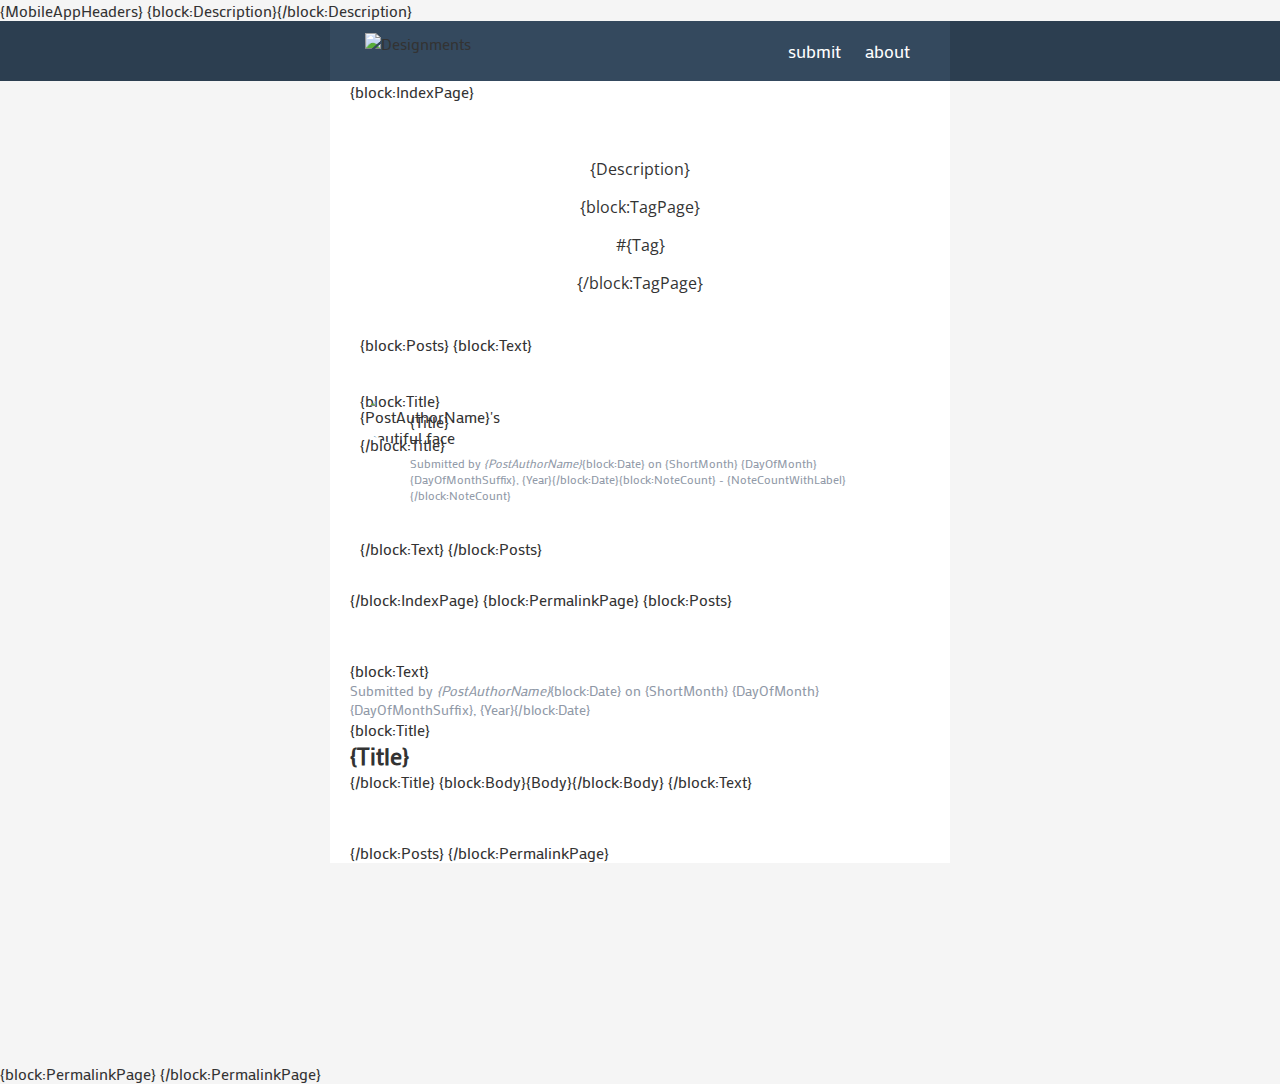
==== commit 82a57d4f: "new logo. meta line to posts. submit link. margin below content" ====
--- a/index.html
+++ b/index.html
@@ -26,8 +26,9 @@
 <body>
 	<header>
 		<nav class="content">
+			<a class="logo" href="/" target=""><img src="{image:Logo}" alt="Designments"/></a>
 			<ul>
-				<li><a href="/">designments</a></li>
+				<li><a href="/submit">submit</a></li>
 				<li><a href="/about">about</a></li>
 			</ul>
 		</nav>
@@ -46,7 +47,7 @@
 				<li class="excerpt {TagsAsClasses}">
 					<a class="author-avatar" href="{PostAuthorURL}" target="_blank"><img src="{PostAuthorPortraitURL-40}" alt="{PostAuthorName}'s beautiful face"/></a>
 					{block:Title}<h3><a href="{Permalink}">{Title}</a></h3>{/block:Title}
-					<div class="meta"><span>Submitted by <a href="{PostAuthorURL}" target="_blank">{PostAuthorName}</a>{block:Date} on {ShortMonth} {DayOfMonth}{DayOfMonthSuffix}, {Year}{/block:Date}</span><span>-</span><span><a href="">xx notes</a></span></div>
+					<div class="meta"><span>Submitted by <a href="{PostAuthorURL}" target="_blank">{PostAuthorName}</a>{block:Date} on {ShortMonth} {DayOfMonth}{DayOfMonthSuffix}, {Year}{/block:Date}</span>{block:NoteCount}<span> - {NoteCountWithLabel}</span>{/block:NoteCount}</div>
 				</li>
 				{/block:Text}
 				{/block:Posts}
@@ -55,18 +56,20 @@
 		{/block:IndexPage}
 
 		{block:PermalinkPage}
-		<div class="post">
-			{block:Posts}
+		{block:Posts}
+			<div class="post {TagsAsClasses}">
             {block:Text}
+            	<div class="meta"><span>Submitted by <a href="{PostAuthorURL}" target="_blank">{PostAuthorName}</a>{block:Date} on {ShortMonth} {DayOfMonth}{DayOfMonthSuffix}, {Year}{/block:Date}</span></div>
 				{block:Title}<h2>{Title}</h2>{/block:Title}
     	        {block:Body}{Body}{/block:Body}
     	    {/block:Text}
-  			{/block:Posts}
-		</div>
+    	    </div>
+  		{/block:Posts}
 		{/block:PermalinkPage}
 	</div>
 
 	<script src="https://code.jquery.com/jquery-1.11.0.min.js"></script>
+	{block:PermalinkPage}
 	<script>
 		window.onload = function() {
 			$(".post img").each(function() {
@@ -74,5 +77,6 @@
 			});
 		};
 	</script>
+	{/block:PermalinkPage}
 </body>
 </html>--- a/main.css
+++ b/main.css
@@ -1,4 +1,4 @@
-@import url(http://fonts.googleapis.com/css?family=Mako|Noto+Sans|Open+Sans:300);
+@import url(http://fonts.googleapis.com/css?family=Mako|Open+Sans:300);
 
 *, *:before, *:after {
   -webkit-box-sizing: border-box;
@@ -18,21 +18,18 @@
 
 body {
 	margin: 0;
-	font-family: 'Noto Sans', sans-serif;
 	font-family: 'Mako', sans-serif;
+	color: #333;
 	background: whitesmoke;
 }
 
 a {
 	text-decoration: none;
+	color: #333;
 }
 
 a:hover {
 	text-decoration: underline;
-}
-
-h3, p, a {
-	color: #121821;
 }
 
 header {
@@ -41,30 +38,35 @@
 	background: #2c3e50;
 }
 
-nav {
+.logo img {
+	width: 25px;
+	margin: 12px 0 0 15px;
+}
+
+header nav {
 	height: 60px;
 	background: #34495e;
 }
 
-nav ul {
+header nav ul {
 	margin: 0;
 	padding: 18px 0 0;
 	float: right;
 	list-style: none;
 }
 
-nav ul li {
+header nav ul li {
 	display: inline;
 	margin-right: 20px;
 }
 
-nav ul li a {
+header nav ul li a {
 	font-size: 18px;
 	text-decoration: none;
 	color: #fff;
 }
 
-nav ul li a:hover {
+header nav ul li a:hover {
 	text-decoration: none;
 }
 
@@ -76,6 +78,7 @@
 
 body>.content {
 	min-height: 700px;
+	margin-bottom: 200px;
 	background: #fff;
 }
 
@@ -112,7 +115,8 @@
 	color: #9099a7;
 }
 
-.excerpt .meta span a {
+.excerpt .meta span a, 
+.post .meta span a {
 	font-style: italic;
 	color: #9099a7;
 }
@@ -145,10 +149,19 @@
 }
 
 .post {
-	padding: 30px 0;
+	padding: 50px 0;
 }
 
 .post h2 {
 	margin: 0;
 }
 
+.post .meta {
+	font-size: 14px;
+	color: #9099a7;
+}
+
+.post p {
+	font-family: 'Open Sans', sans-serif;
+}
+
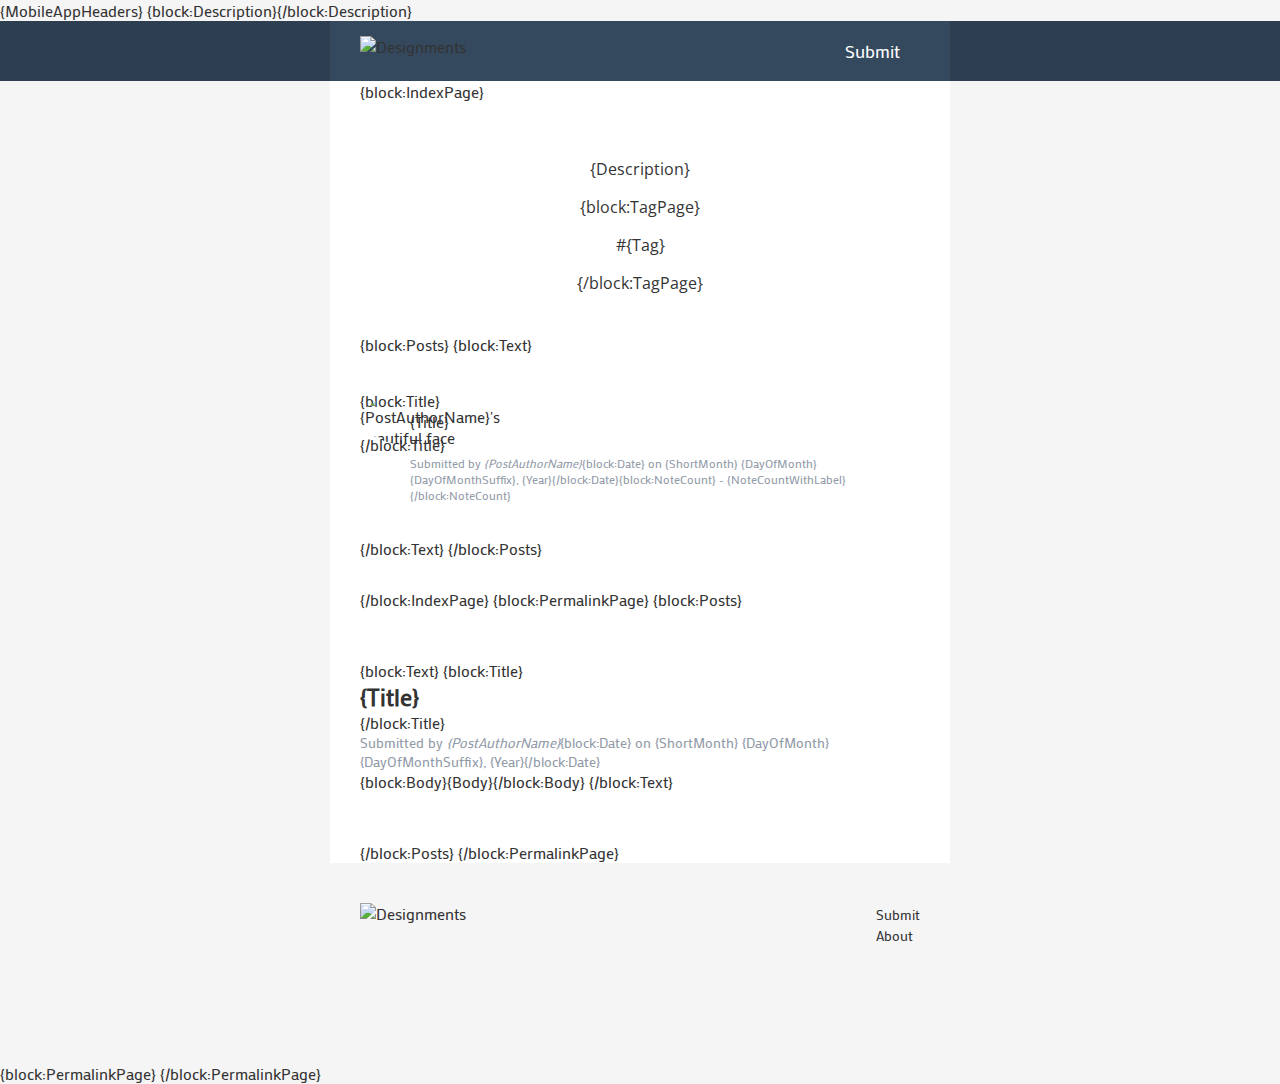
==== commit 55e05f57: "new logo, setup footer" ====
--- a/index.html
+++ b/index.html
@@ -8,6 +8,7 @@
 
 	<!-- Theme Defaults -->
     <meta name="image:Logo" content="" />
+    <meta name="image:Footer Logo" content="" />
     <meta name="text:API URL" content="">
     <meta name="text:API Key" content="">
     <meta name="text:Google analytics ID" content="">
@@ -28,8 +29,7 @@
 		<nav class="content">
 			<a class="logo" href="/" target=""><img src="{image:Logo}" alt="Designments"/></a>
 			<ul>
-				<li><a href="/submit">submit</a></li>
-				<li><a href="/about">about</a></li>
+				<li><a href="/submit">Submit</a></li>
 			</ul>
 		</nav>
 	</header>
@@ -59,15 +59,23 @@
 		{block:Posts}
 			<div class="post {TagsAsClasses}">
             {block:Text}
+            	{block:Title}<h2>{Title}</h2>{/block:Title}
             	<div class="meta"><span>Submitted by <a href="{PostAuthorURL}" target="_blank">{PostAuthorName}</a>{block:Date} on {ShortMonth} {DayOfMonth}{DayOfMonthSuffix}, {Year}{/block:Date}</span></div>
-				{block:Title}<h2>{Title}</h2>{/block:Title}
     	        {block:Body}{Body}{/block:Body}
     	    {/block:Text}
     	    </div>
   		{/block:Posts}
 		{/block:PermalinkPage}
 	</div>
-
+	<footer>
+		<nav class="content">
+			<img src="{image:Logo}" alt="Designments"/>
+			<ul>
+				<li><a href="/submit">Submit</a></li>
+				<li><a href="/about">About</a></li>
+			</ul>
+		</nav>
+	</footer>
 	<script src="https://code.jquery.com/jquery-1.11.0.min.js"></script>
 	{block:PermalinkPage}
 	<script>
--- a/main.css
+++ b/main.css
@@ -39,8 +39,8 @@
 }
 
 .logo img {
-	width: 25px;
-	margin: 12px 0 0 15px;
+	height: 30px;
+	margin-top: 15px;
 }
 
 header nav {
@@ -73,13 +73,33 @@
 .content {
 	max-width: 620px;
 	margin: 0 auto;
-	padding: 0 20px;
+	padding: 0 30px;
 }
 
-body>.content {
+body > .content {
 	min-height: 700px;
-	margin-bottom: 200px;
 	background: #fff;
+}
+
+footer {
+	height: 200px;
+}
+
+footer > .content {
+	padding-top: 40px;
+	padding-bottom: 40px;
+}
+
+footer nav ul {
+	margin: 0;
+	float: right;
+	list-style: none;
+}
+
+footer nav ul li a {
+	font-size: 14px;
+	text-decoration: none;
+	color: #333;
 }
 
 .page-title {
@@ -95,7 +115,7 @@
 
 .post-list ul {
 	margin: 0;
-	padding: 0 10px;
+	padding: 0;
 	list-style: none;
 }
 
@@ -144,7 +164,8 @@
 	color: #9099a7;
 }
 
-.assignment .meta, .assignment .author-avatar {
+.assignment .meta, 
+.assignment .author-avatar {
 	display: none;
 }
 
@@ -165,3 +186,6 @@
 	font-family: 'Open Sans', sans-serif;
 }
 
+.post p img {
+	max-width: 100%;
+}
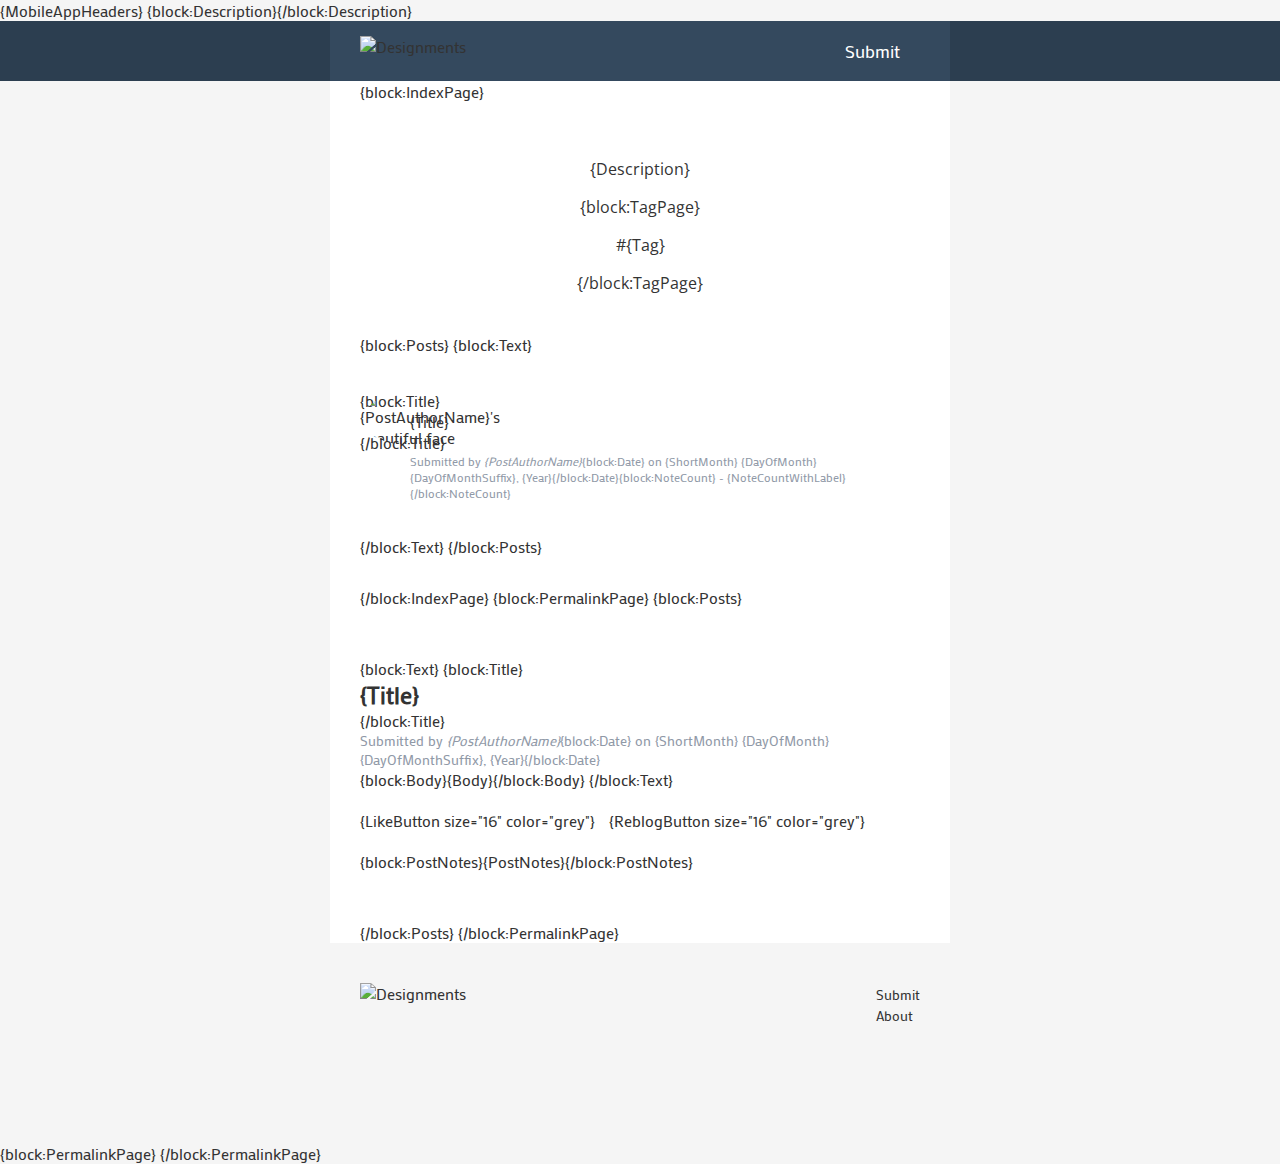
==== commit 92a1cc49: "added about page, like/reblog buttons, and notes." ====
--- a/index.html
+++ b/index.html
@@ -20,6 +20,7 @@
     <link rel="alternate" type="application/rss+xml" href="{RSS}">
 
 	<link rel="stylesheet" href="main.css">
+	<!--<link rel="stylesheet" href="http://static.tumblr.com/3imr7iu/I0an49foc/main.css">-->
 	<style>
 	    {CustomCSS}
     </style>
@@ -63,7 +64,12 @@
             	<div class="meta"><span>Submitted by <a href="{PostAuthorURL}" target="_blank">{PostAuthorName}</a>{block:Date} on {ShortMonth} {DayOfMonth}{DayOfMonthSuffix}, {Year}{/block:Date}</span></div>
     	        {block:Body}{Body}{/block:Body}
     	    {/block:Text}
-    	    </div>
+	    	    <ul class="buttons">
+					<li class="like">{LikeButton size="16" color="grey"}</li>
+	    	        <li class="reblog">{ReblogButton size="16" color="grey"}</li>
+				</ul>
+				{block:PostNotes}{PostNotes}{/block:PostNotes}
+			</div>
   		{/block:Posts}
 		{/block:PermalinkPage}
 	</div>
--- a/main.css
+++ b/main.css
@@ -1,4 +1,4 @@
-@import url(http://fonts.googleapis.com/css?family=Mako|Open+Sans:300);
+@import url(http://fonts.googleapis.com/css?family=Mako|Open+Sans:300,300italic,400);
 
 *, *:before, *:after {
   -webkit-box-sizing: border-box;
@@ -123,8 +123,18 @@
 	margin: 35px 0;
 }
 
+.author-avatar img {
+	border-radius: 50%;
+}
+
+.excerpt .author-avatar {
+	position: absolute;
+	width: 40px;
+	height: 40px;
+}
+
 .excerpt h3 {
-	margin: 0 0 2px 50px;
+	margin: 0 0 0 50px;
 	font-size: 16px;
 	font-weight: normal;
 }
@@ -136,19 +146,10 @@
 }
 
 .excerpt .meta span a, 
-.post .meta span a {
+.post .meta span a,
+ol.notes li a {
 	font-style: italic;
 	color: #9099a7;
-}
-
-.author-avatar {
-	position: absolute;
-	width: 40px;
-	height: 40px;
-}
-
-.author-avatar img {
-	border-radius: 50%;
 }
 
 .assignment h3 {
@@ -182,10 +183,41 @@
 	color: #9099a7;
 }
 
-.post p {
+.post p, .about p {
 	font-family: 'Open Sans', sans-serif;
+	font-weight: 300;
+}
+
+.post strong, .about strong {
+	font-weight: 400;
 }
 
 .post p img {
 	max-width: 100%;
 }
+
+.buttons {
+	padding: 0;
+	margin: 20px 0;
+}
+
+.buttons li {
+	display: inline-block;
+	margin-right: 10px;
+}
+
+ol.notes {
+	padding: 25px 0 0 0;
+	border-top: 1px solid lightgrey;
+	list-style:none;
+}
+
+ol.notes li {
+	margin-bottom: 10px;
+	font-size: 12px;
+	color: #9099a7;
+}
+
+ol.notes li img.avatar {
+	display: none;
+}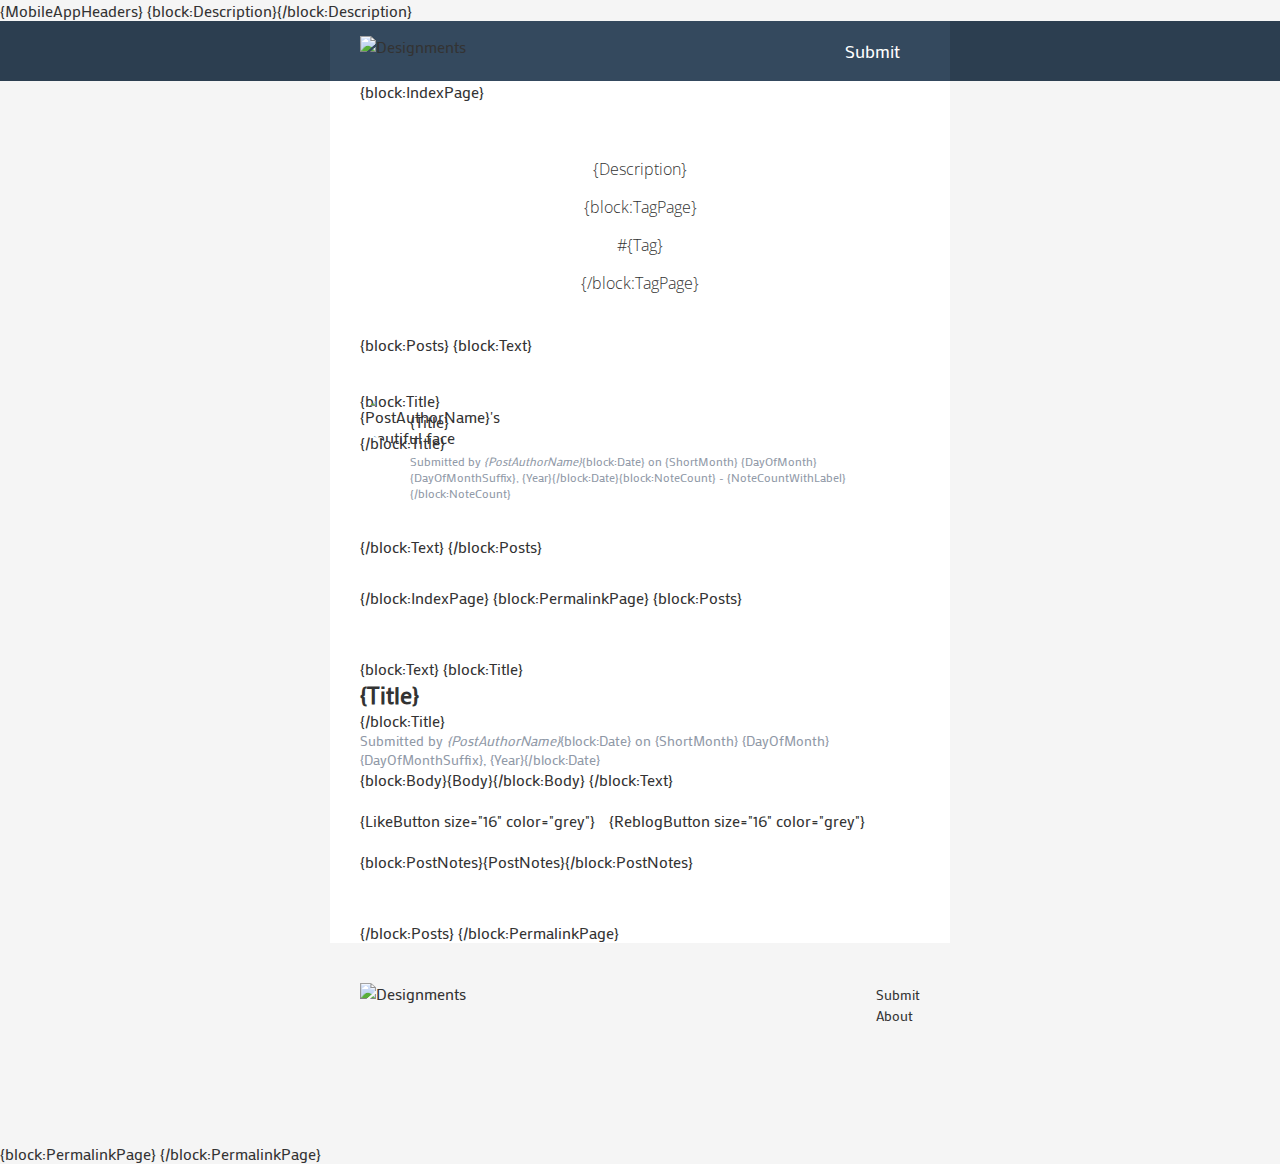
==== commit 21b61de8: "manually hide stuff on /submit. added margin to submit form. remove img borders for ie" ====
--- a/index.html
+++ b/index.html
@@ -86,9 +86,14 @@
 	{block:PermalinkPage}
 	<script>
 		window.onload = function() {
+			//no control over the classes of elements within a post
 			$(".post img").each(function() {
 				$(this).parent('p').addClass('center');
 			});
+			//sigh, tumblr reuses the post page and has no indication that its the submit form
+			if (window.location.pathname == '/submit') {
+				$('.meta, .buttons').hide();
+			}
 		};
 	</script>
 	{/block:PermalinkPage}
--- a/main.css
+++ b/main.css
@@ -32,6 +32,10 @@
 	text-decoration: underline;
 }
 
+a img {
+	border: 0;
+}
+
 header {
 	width: 100%;
 	height: 60px;
@@ -106,6 +110,7 @@
 	margin: 0;
 	padding: 40px;
 	font-family: 'Open Sans', sans-serif;
+	font-weight: 300;
 	text-align: center;
 }
 
@@ -220,4 +225,12 @@
 
 ol.notes li img.avatar {
 	display: none;
+}
+
+.about h3 {
+	margin: 0;
+}
+
+iframe#submit_form {
+	margin-top: 50px;
 }